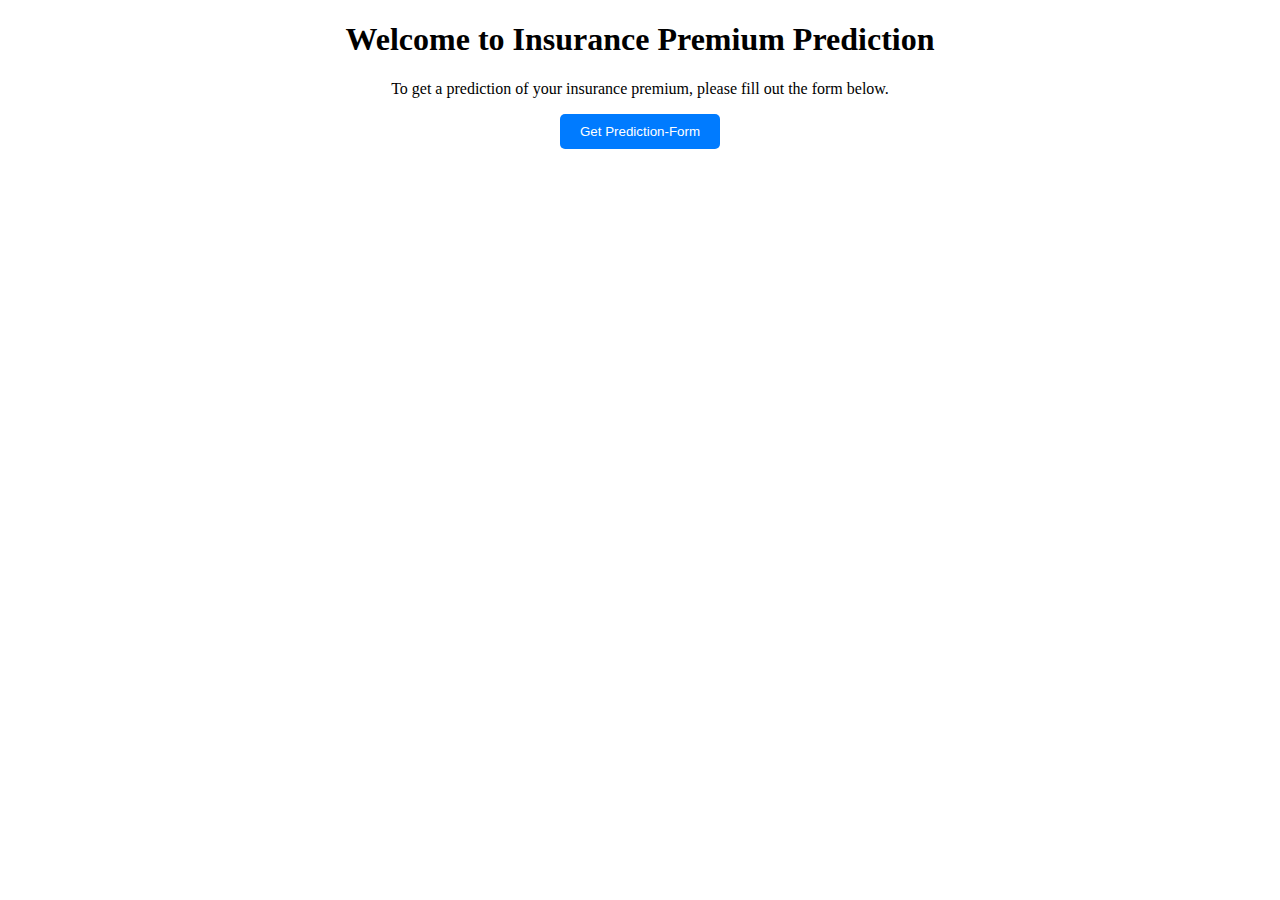
==== templates/index.html @ 0b5ea628 "Added templates folder" ====
<!DOCTYPE html>
<html lang="en">
<head>
  <meta charset="UTF-8">
  <meta http-equiv="X-UA-Compatible" content="IE=edge">
  <meta name="viewport" content="width=device-width, initial-scale=1.0">
  <title>Insurance Premium Prediction</title>
  <style>
    body {
      text-align: center;
      margin: 0 auto;
      width: 50%;
    }

    button {
      display: block;
      margin: 0 auto;
      padding: 10px 20px;
      border: none;
      border-radius: 5px;
      background-color: #007bff;
      color: #fff;
      cursor: pointer;
    }
  </style>
</head>
<body>
  <h1>Welcome to Insurance Premium Prediction</h1>

  <p>To get a prediction of your insurance premium, please fill out the form below.</p>

  <form action="/get-prediction" method="post">
    <button type="submit">Get Prediction-Form</button>
  </form>

</body>
</html>
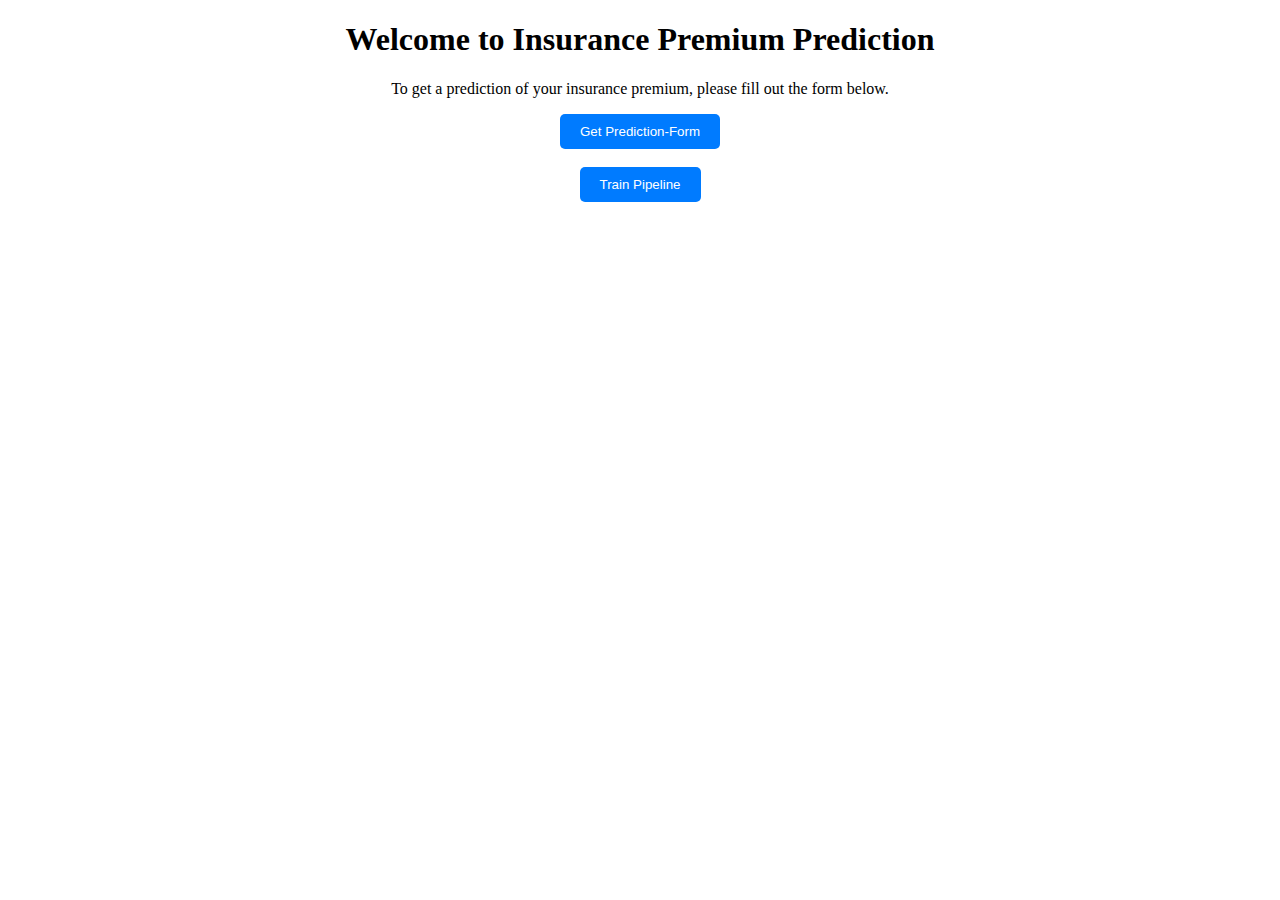
==== commit 16322621: "Train pipeline process added to main.py" ====
--- a/templates/index.html
+++ b/templates/index.html
@@ -25,13 +25,19 @@
   </style>
 </head>
 <body>
+
   <h1>Welcome to Insurance Premium Prediction</h1>
 
   <p>To get a prediction of your insurance premium, please fill out the form below.</p>
 
   <form action="/get-prediction" method="post">
     <button type="submit">Get Prediction-Form</button>
+  </form><br>
+
+  <form action='/train-pipeline' method="GET">
+        <button type="submit">Train Pipeline</button>
   </form>
+
 
 </body>
 </html>
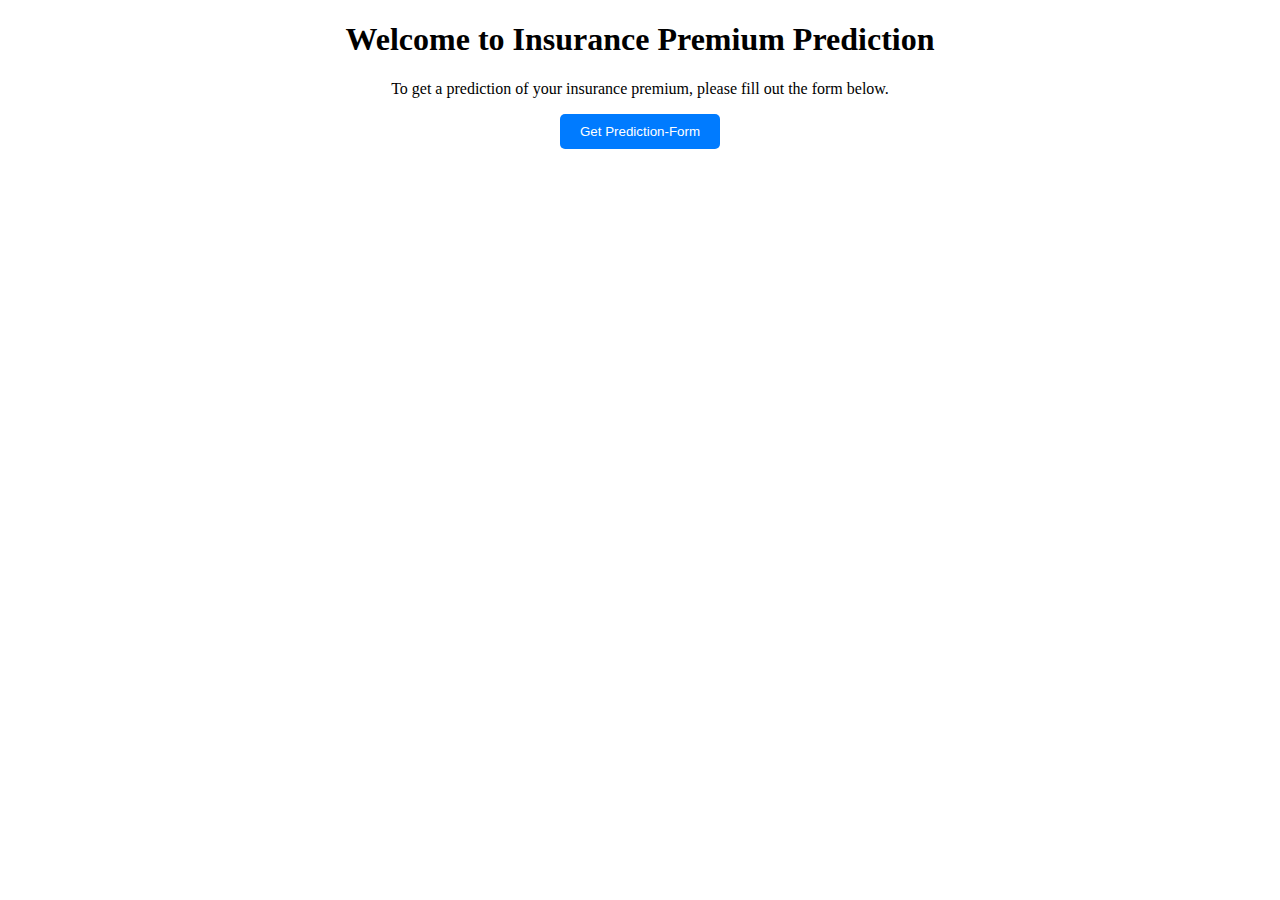
==== commit f1a59350: "removed train pipeline service through API" ====
--- a/templates/index.html
+++ b/templates/index.html
@@ -32,12 +32,8 @@
 
   <form action="/get-prediction" method="post">
     <button type="submit">Get Prediction-Form</button>
-  </form><br>
-
-  <form action='/train-pipeline' method="GET">
-        <button type="submit">Train Pipeline</button>
   </form>
 
+</body>
 
-</body>
 </html>
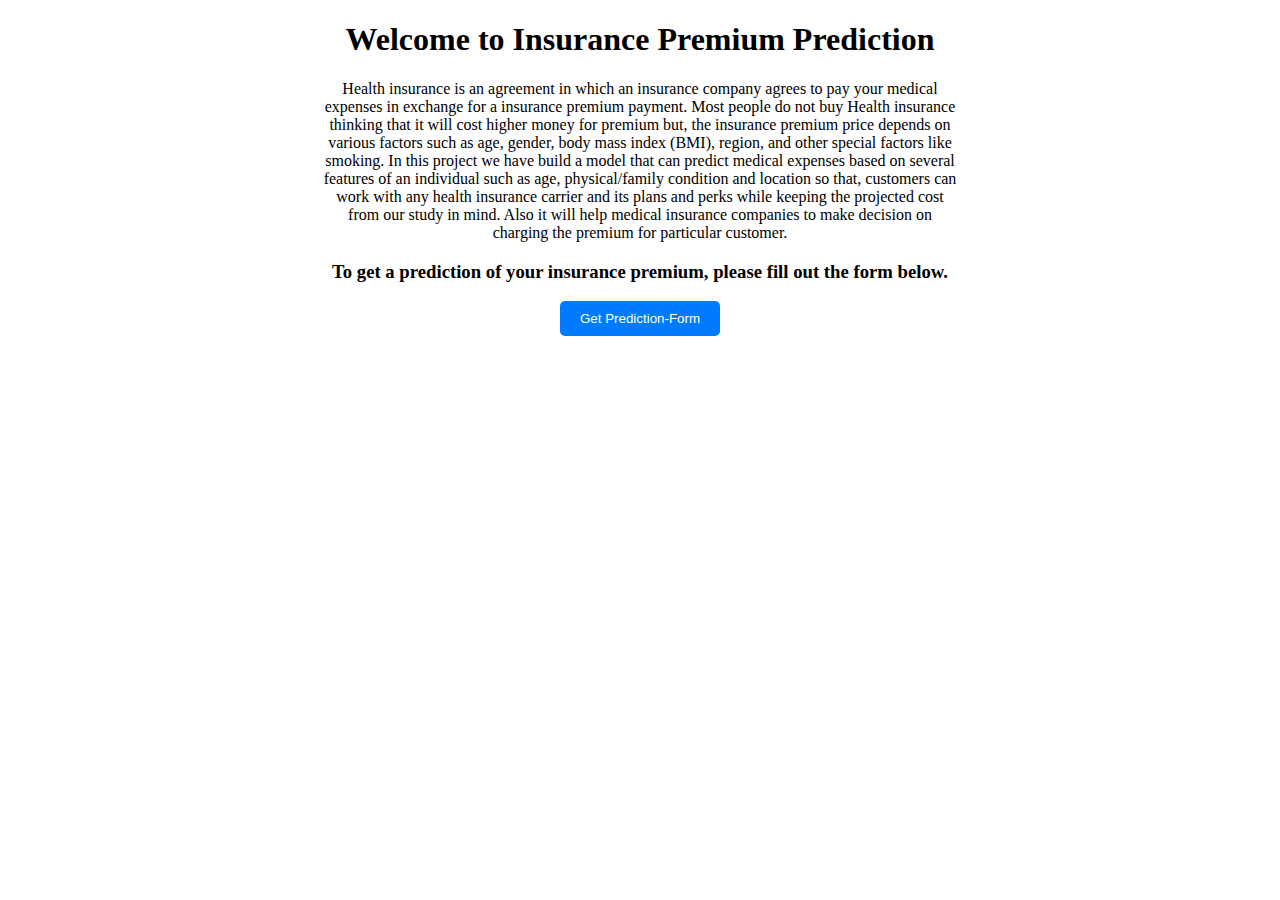
==== commit 20ba46b6: "Updated templates" ====
--- a/templates/index.html
+++ b/templates/index.html
@@ -28,8 +28,15 @@
 
   <h1>Welcome to Insurance Premium Prediction</h1>
 
-  <p>To get a prediction of your insurance premium, please fill out the form below.</p>
-
+  <p> Health insurance is an agreement in which an insurance company agrees to pay your medical expenses in exchange for a insurance premium payment.
+      Most people do not buy Health insurance thinking that it will cost higher money for premium but, the insurance premium price depends on various factors such as age, gender, body mass index (BMI), region, and other special factors like smoking.
+      In this project we have build a model that can predict medical expenses based on several features of an individual such as age, physical/family condition and location so that, customers can work with any health insurance carrier and its plans
+      and perks while keeping the projected cost from our study in mind. Also it will help medical insurance companies to make decision on charging the premium for particular customer.
+  </p>
+  <h3>
+    To get a prediction of your insurance premium, please fill out the form below.
+  </h3>
+  
   <form action="/get-prediction" method="post">
     <button type="submit">Get Prediction-Form</button>
   </form>
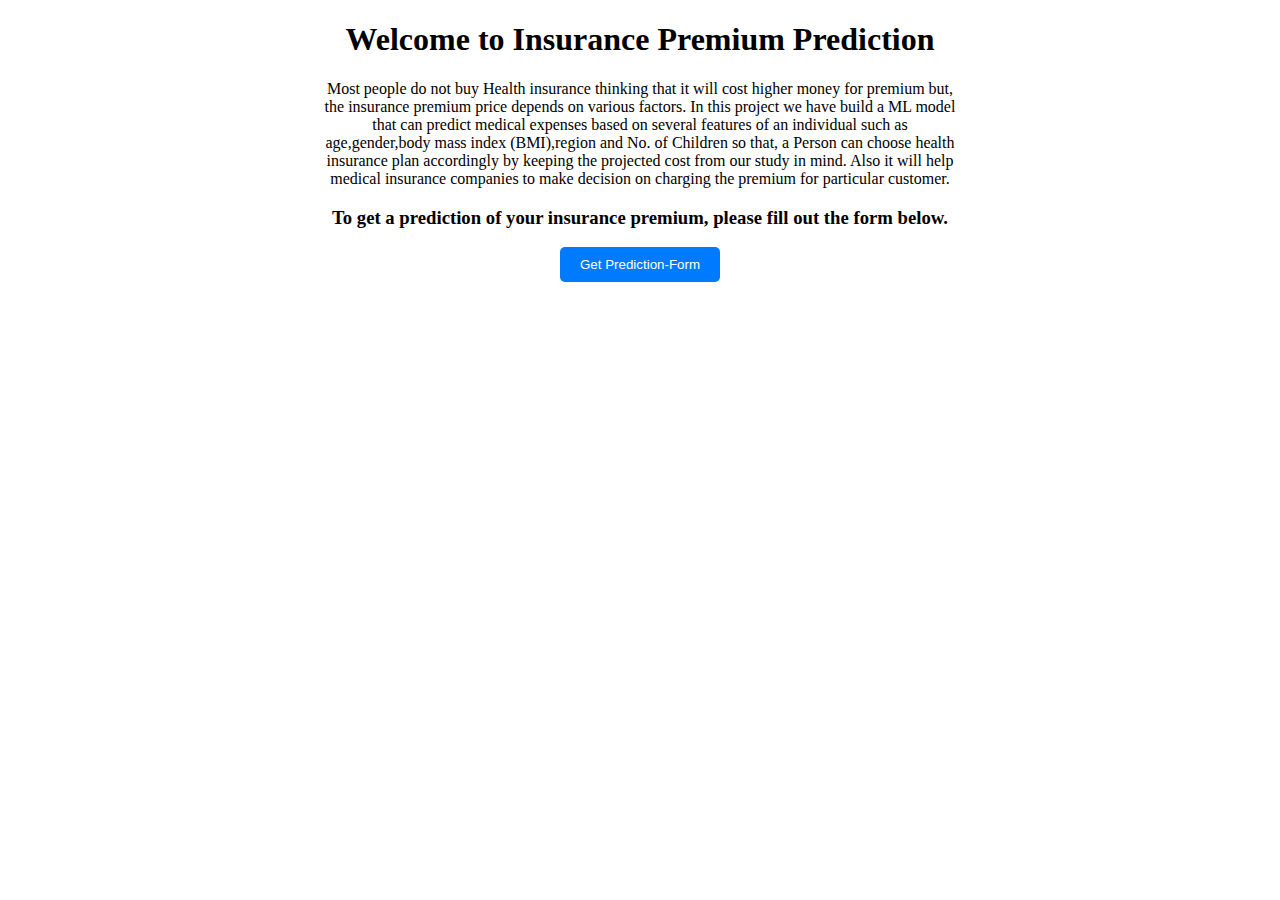
==== commit 70d8fcab: "Updated index page" ====
--- a/templates/index.html
+++ b/templates/index.html
@@ -28,10 +28,9 @@
 
   <h1>Welcome to Insurance Premium Prediction</h1>
 
-  <p> Health insurance is an agreement in which an insurance company agrees to pay your medical expenses in exchange for a insurance premium payment.
-      Most people do not buy Health insurance thinking that it will cost higher money for premium but, the insurance premium price depends on various factors such as age, gender, body mass index (BMI), region, and other special factors like smoking.
-      In this project we have build a model that can predict medical expenses based on several features of an individual such as age, physical/family condition and location so that, customers can work with any health insurance carrier and its plans
-      and perks while keeping the projected cost from our study in mind. Also it will help medical insurance companies to make decision on charging the premium for particular customer.
+  <p> Most people do not buy Health insurance thinking that it will cost higher money for premium but, the insurance premium price depends on various factors. In this project we have build a ML model
+      that can predict medical expenses based on several features of an individual such as age,gender,body mass index (BMI),region and No. of Children so that, a Person can choose health insurance plan
+      accordingly by keeping the projected cost from our study in mind. Also it will help medical insurance companies to make decision on charging the premium for particular customer.
   </p>
   <h3>
     To get a prediction of your insurance premium, please fill out the form below.
